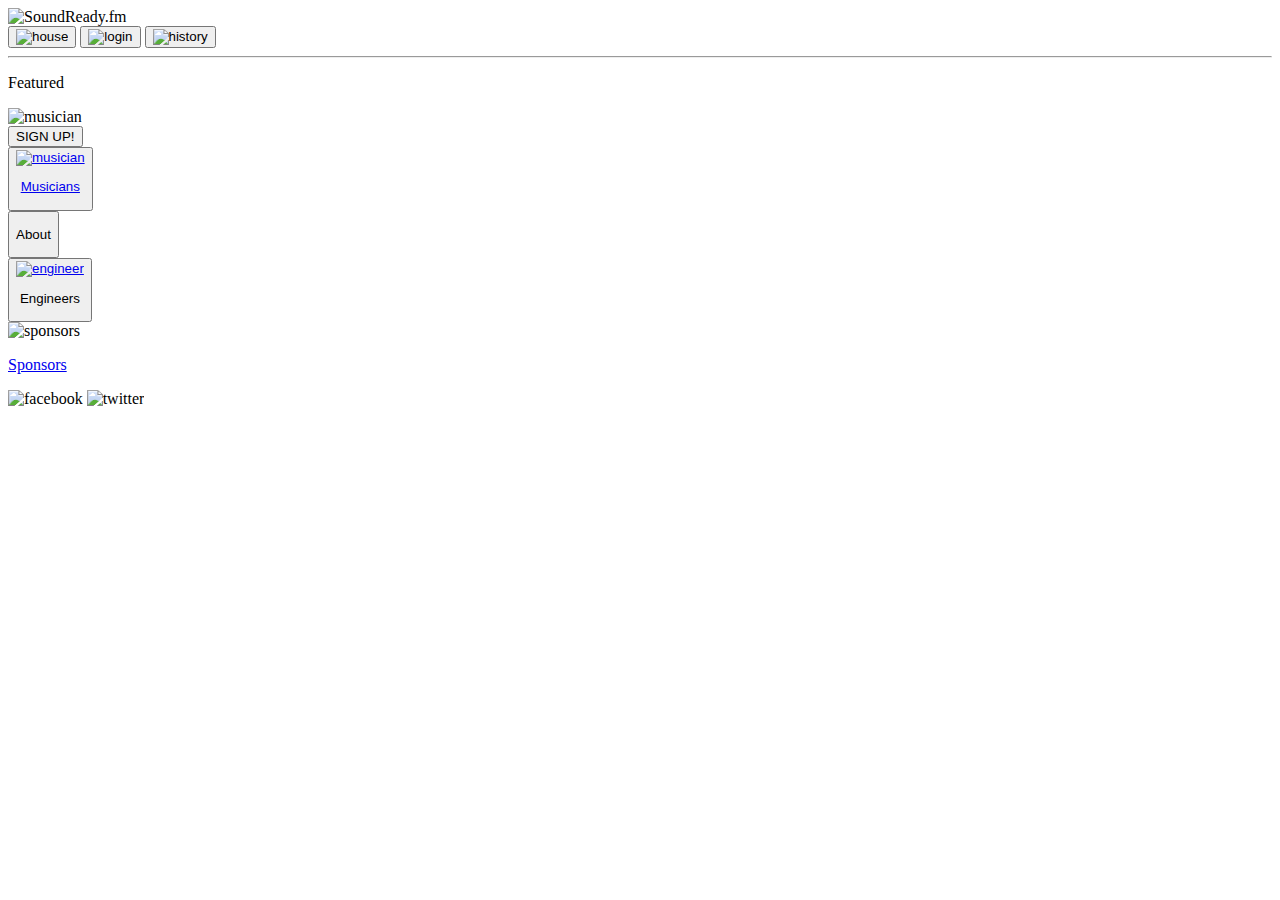
==== index.html @ 85b01b9b "after issues with the bootstrap css links, and images filepathfinally corrected these errors.  apply" ====
<!DOCTYPE html>
<html lang="en">
  <head>
    <meta charset="utf-8">
    <title>Log Into AudioNode+</title>
    <meta name="viewport" content="width=device-width, initial-scale=1.0">
    <meta name="description" content="">
    <meta name="author" content="">

    <!-- Le styles -->
   <link href="docs/assets/css/bootstrap.css" rel="stylesheet">
   <link href="docs/assets/css/bootstrap-responsive.css" rel="stylesheet">
    <!--<link href="docs/assets/css/docs.css" rel="stylesheet">-->
    <link href="docs/assets/js/google-code-prettify/prettify.css" rel="stylesheet">
    <link rel='stylesheet' type='text/css' href='http://fonts.googleapis.com/css?family=Fjalla+One' >
    <link href='http://fonts.googleapis.com/css?family=Racing+Sans+One|Fjalla+One' rel='stylesheet' type='text/css'>
    <link rel="stylesheet" href="stylesheets/App/AudioNode.css">
    <!-- Le HTML5 shim, for IE6-8 support of HTML5 elements -->
    <!--[if lt IE 9]>
      <script src="assets/js/html5shiv.js"></script>
    <![endif]-->

    <!-- Le fav and touch icons -->
    <link rel="apple-touch-icon-precomposed" sizes="144x144" href="assets/ico/apple-touch-icon-144-precomposed.png">
    <link rel="apple-touch-icon-precomposed" sizes="114x114" href="assets/ico/apple-touch-icon-114-precomposed.png">
      <link rel="apple-touch-icon-precomposed" sizes="72x72" href="assets/ico/apple-touch-icon-72-precomposed.png">
                    <link rel="apple-touch-icon-precomposed" href="assets/ico/apple-touch-icon-57-precomposed.png">
                                   <link rel="shortcut icon" href="assets/ico/favicon.png">

  </head>
  
<div class= "header">
  <div class= "row">
    <div class= "span4">
      <div class= "logo">
        <img src="img/AudioNodeLogo2.svg" alt="SoundReady.fm">
      </div>
    </div>
    <div class= "span1 offset5">
      <div class= "nav">
        <div class= "container">
          <button type="button" class="btn btn-small btn-info">
            <img src="img/house.svg" alt="house">
          </button>
          <button type="button" class="btn btn-mini btn-info" alt= "login">
            <img src="img/login.svg" alt="login">
            </button>
          <button type="button" class="btn btn-mini btn-info">
            <img src="img/history.svg" alt="history">
          </button>
        </div>
      </div>
    </div>
  </div>
  <hr>
</div>

    <!-- Navbar
    ================================================== -->
    <body>
      
      
   <div class= "main">
    <div class= "featured">
      <div class= "row">
      <div class= "span3 offset4">
        <p>Featured</p>
      </div>
    </div>
    <div class= "span7 offset3">
       <img src="img/Slide1.jpg" alt="musician">
    </div>
    <div class= "row">
      <div class= "span2 offset10">
        <div class= "signup">
          <button type= "button" class= "btn-success btn-small">
            SIGN UP!
          </button>
        </div>
      </div>
    </div>
   </div>
  </hr>

<div class= row>
  <div class= span12>
  </div>
</div>

      
   <div class= "lowerMain">
    <div class="row">
      <div class="Content">
        <div class="span2 offset2">
         <button type= "button" class= "btn btn-mini">
            <a class="image" href="#" target="_blank">
              <img src="img/Slide3.jpg" alt="musician">
              <p>Musicians</p>
            </a>
          </button>
        </div> 
        <div class= "span2 offset2">
          <button type= "button" class= "btn btn-large btn-primary">
            <p>About</p>
          </button>
        </div>
        <div class="span2 offset1">
          <button type= "button" class= "btn btn-small">
            <a class="image" href="#" target="_blank">
              <img src="img/Slide2.jpg" alt="engineer">
            </a>
            <p>Engineers</p> 
          </button>
        </div>
      </div>
    </div>
  



    <!-- Footer
    ================================================== -->
    <footer class="footer">
      <div class="container">
        <div class="footer-links">
          <div class= "span3">
            <img src="img/sponsors.svg" alt="sponsors">
            <a href="#"><p>Sponsors</p></a></li>
          </div>
          <div class= "span2 offset6">
            <img src="img/facebook.png" alt="facebook">
            <a href="#"></a></li>
            <img src="img/twitter.png" alt="twitter">
            <a href="#"></a>
          </div>
        </div>
      </div>
    </footer>



    <!-- Le javascript
    ================================================== -->
    <!-- Placed at the end of the document so the pages load faster -->
    <script type="text/javascript" src="http://platform.twitter.com/widgets.js"></script>
    <script src="assets/js/jquery.js"></script>
    <script src="assets/js/bootstrap-transition.js"></script>
    <script src="assets/js/bootstrap-alert.js"></script>
    <script src="assets/js/bootstrap-modal.js"></script>
    <script src="assets/js/bootstrap-dropdown.js"></script>
    <script src="assets/js/bootstrap-scrollspy.js"></script>
    <script src="assets/js/bootstrap-tab.js"></script>
    <script src="assets/js/bootstrap-tooltip.js"></script>
    <script src="assets/js/bootstrap-popover.js"></script>
    <script src="assets/js/bootstrap-button.js"></script>
    <script src="assets/js/bootstrap-collapse.js"></script>
    <script src="assets/js/bootstrap-carousel.js"></script>
    <script src="assets/js/bootstrap-typeahead.js"></script>
    <script src="assets/js/bootstrap-affix.js"></script>

    <script src="assets/js/holder/holder.js"></script>
    <script src="assets/js/google-code-prettify/prettify.js"></script>

    <script src="assets/js/application.js"></script>



  </body>
</html>
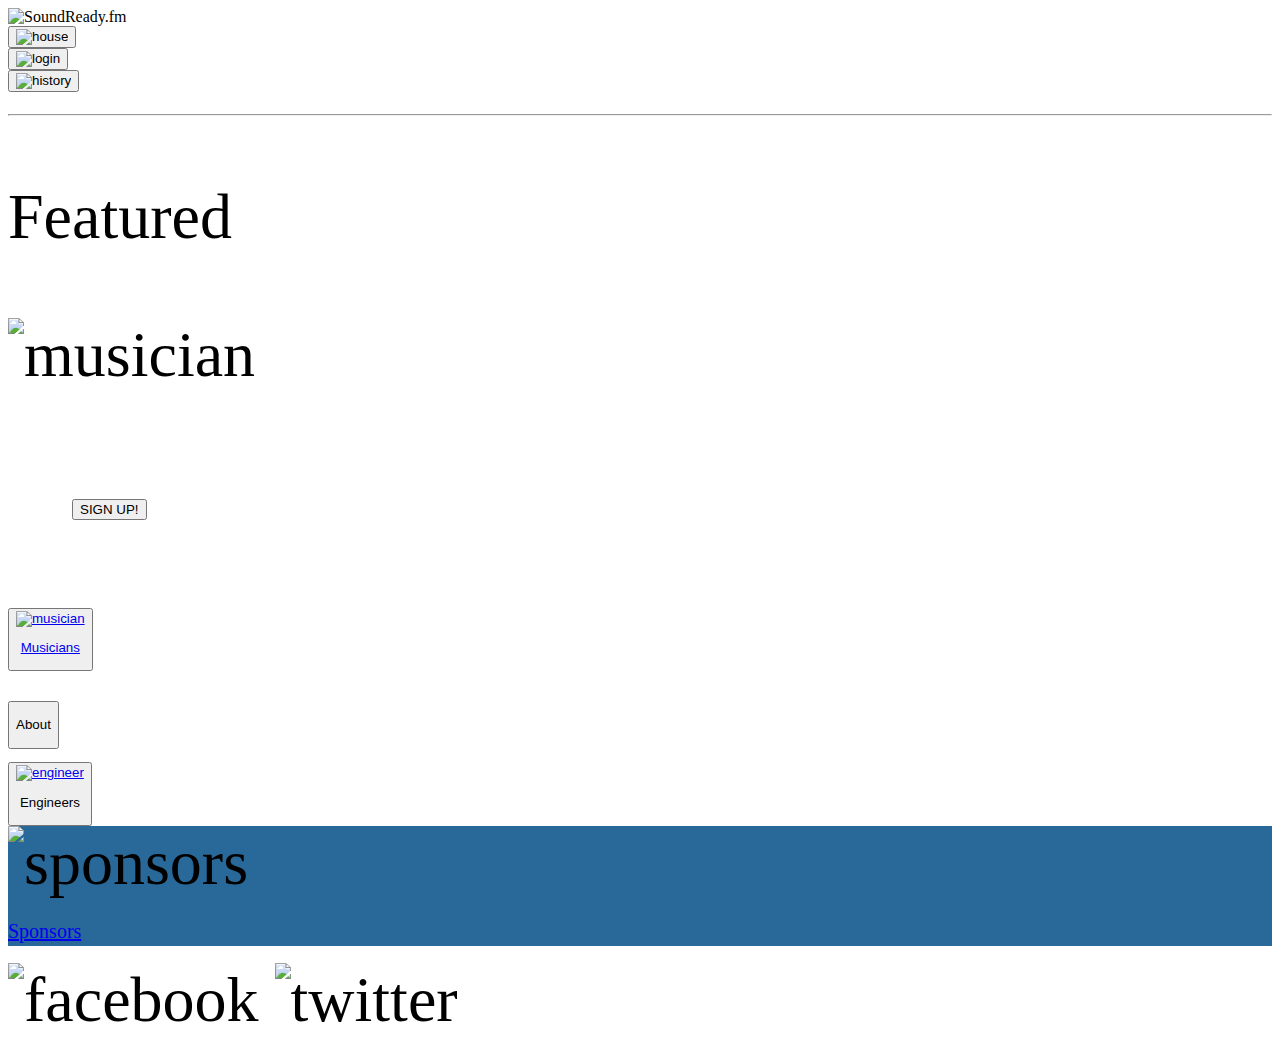
==== commit 04b6c312: "css file updated with appropriate style, needs one more font, index.html is nearing completion." ====
--- a/index.html
+++ b/index.html
@@ -1,20 +1,20 @@
 <!DOCTYPE html>
-<html lang="en">
+<html lang= "en">
   <head>
-    <meta charset="utf-8">
+    <meta charset= "utf-8">
     <title>Log Into AudioNode+</title>
-    <meta name="viewport" content="width=device-width, initial-scale=1.0">
-    <meta name="description" content="">
-    <meta name="author" content="">
+    <meta name= "viewport" content= "width=device-width, initial-scale=1.0">
+    <meta name= "description" content= "">
+    <meta name= "author" content= "">
 
     <!-- Le styles -->
-   <link href="docs/assets/css/bootstrap.css" rel="stylesheet">
-   <link href="docs/assets/css/bootstrap-responsive.css" rel="stylesheet">
+   <link href= "docs/assets/css/bootstrap.css" rel= "stylesheet">
+   <link href= "docs/assets/css/bootstrap-responsive.css" rel= "stylesheet">
     <!--<link href="docs/assets/css/docs.css" rel="stylesheet">-->
-    <link href="docs/assets/js/google-code-prettify/prettify.css" rel="stylesheet">
-    <link rel='stylesheet' type='text/css' href='http://fonts.googleapis.com/css?family=Fjalla+One' >
-    <link href='http://fonts.googleapis.com/css?family=Racing+Sans+One|Fjalla+One' rel='stylesheet' type='text/css'>
-    <link rel="stylesheet" href="stylesheets/App/AudioNode.css">
+    <link href= "docs/assets/js/google-code-prettify/prettify.css" rel= "stylesheet">
+    <link rel= 'stylesheet' type= 'text/css' href= 'http://fonts.googleapis.com/css?family=Fjalla+One' >
+    <link href= 'http://fonts.googleapis.com/css?family=Racing+Sans+One|Fjalla+One' rel= 'stylesheet' type= 'text/css'>
+    <link rel= "stylesheet" href= "stylesheets/App/AudioNode.css">
     <!-- Le HTML5 shim, for IE6-8 support of HTML5 elements -->
     <!--[if lt IE 9]>
       <script src="assets/js/html5shiv.js"></script>
@@ -33,20 +33,20 @@
   <div class= "row">
     <div class= "span4">
       <div class= "logo">
-        <img src="img/AudioNodeLogo2.svg" alt="SoundReady.fm">
+        <img src= "img/AudioNodeLogo2.svg" alt= "SoundReady.fm">
       </div>
     </div>
     <div class= "span1 offset5">
       <div class= "nav">
         <div class= "container">
-          <button type="button" class="btn btn-small btn-info">
-            <img src="img/house.svg" alt="house">
+          <button type= "button" class= "btn btn-small btn-info">
+            <img src= "img/house.svg" alt= "house">
           </button>
-          <button type="button" class="btn btn-mini btn-info" alt= "login">
-            <img src="img/login.svg" alt="login">
+          <button type= "button" class= "btn btn-mini btn-info" alt= "login">
+            <img src= "img/login.svg" alt= "login">
             </button>
           <button type="button" class="btn btn-mini btn-info">
-            <img src="img/history.svg" alt="history">
+            <img src= "img/history.svg" alt= "history">
           </button>
         </div>
       </div>
@@ -61,18 +61,19 @@
       
       
    <div class= "main">
-    <div class= "featured">
+    <div id= "featured">
       <div class= "row">
       <div class= "span3 offset4">
         <p>Featured</p>
       </div>
     </div>
-    <div class= "span7 offset3">
-       <img src="img/Slide1.jpg" alt="musician">
+    <div class= "row-fluid">
+    <div class= "span8 offset2">
+       <img src= "img/Slide1.jpg" alt= "musician">
     </div>
     <div class= "row">
       <div class= "span2 offset10">
-        <div class= "signup">
+        <div id= "signup">
           <button type= "button" class= "btn-success btn-small">
             SIGN UP!
           </button>
@@ -82,32 +83,29 @@
    </div>
   </hr>
 
-<div class= row>
-  <div class= span12>
-  </div>
-</div>
+
 
       
    <div class= "lowerMain">
-    <div class="row">
-      <div class="Content">
-        <div class="span2 offset2">
+    <div class= "row">
+      <div id= "Content">
+        <div class= "span2 offset1">
          <button type= "button" class= "btn btn-mini">
-            <a class="image" href="#" target="_blank">
-              <img src="img/Slide3.jpg" alt="musician">
+            <a class="image" href="#" target= "_blank">
+              <img src= "img/Slide3.jpg" alt= "musician">
               <p>Musicians</p>
             </a>
           </button>
         </div> 
-        <div class= "span2 offset2">
+        <div class= "span2 offset3">
           <button type= "button" class= "btn btn-large btn-primary">
             <p>About</p>
           </button>
         </div>
-        <div class="span2 offset1">
+        <div class= "span2 offset3">
           <button type= "button" class= "btn btn-small">
-            <a class="image" href="#" target="_blank">
-              <img src="img/Slide2.jpg" alt="engineer">
+            <a class= "image" href= "#" target= "_blank">
+              <img src= "img/Slide2.jpg" alt= "engineer">
             </a>
             <p>Engineers</p> 
           </button>
@@ -120,21 +118,23 @@
 
     <!-- Footer
     ================================================== -->
-    <footer class="footer">
-      <div class="container">
-        <div class="footer-links">
+    <footer class= "footer">
+      
+        <div id= "footer-links">
           <div class= "span3">
-            <img src="img/sponsors.svg" alt="sponsors">
-            <a href="#"><p>Sponsors</p></a></li>
+            <div id= "sponsors">
+              <img src= "img/sponsors.svg" alt= "sponsors">
+              <a href= "#"><p>Sponsors</p></a></li>
+            </div>
           </div>
-          <div class= "span2 offset6">
-            <img src="img/facebook.png" alt="facebook">
-            <a href="#"></a></li>
-            <img src="img/twitter.png" alt="twitter">
-            <a href="#"></a>
+          <div class= "span2 offset8">
+            <img src= "img/facebook.png" alt= "facebook">
+            <a href= "#"></a></li>
+            <img src= "img/twitter.png" alt= "twitter">
+            <a href= "#"></a>
           </div>
         </div>
-      </div>
+     
     </footer>
 
 
--- a/stylesheets/App/AudioNode.css
+++ b/stylesheets/App/AudioNode.css
@@ -0,0 +1,68 @@
+.header{
+ 
+  background-image:url('wood2.jpg');
+  font-style: bold
+  background: #296999;
+  border-size:0px;
+
+}
+
+.nav{
+  width: 5em;
+  height: 5em;
+}
+
+#featured{
+  font-family: 'Fjalla+One', Times;
+  font-style: bold;
+  font-size: 4em;
+}
+. {
+  font-family: 'Fjalla+One', Times;
+  font-style:bold;
+  font-size: 2em;
+}
+body{
+  background: white;
+  font-family:
+  width: 900px;
+
+  opacity: 80;
+}
+
+#signup{
+  margin:1em;
+}
+
+
+
+
+}
+
+hr{
+  height: 2px;
+  border: 3px solid black;
+  background-color: #ccc;
+}
+
+
+footer{
+  background: #296999;
+  background-image:url('wood2.jpg');
+  height:120px;
+}
+
+#footer-links{
+  height: 1px;
+}
+
+#sponsors p{
+  font-family: 'Racing+Sans+One|Fjalla+One',Times ;
+  font-size:20px;
+  font-style:bold;
+}
+  
+#logo{
+  
+  width: 400px;
+  height:100px